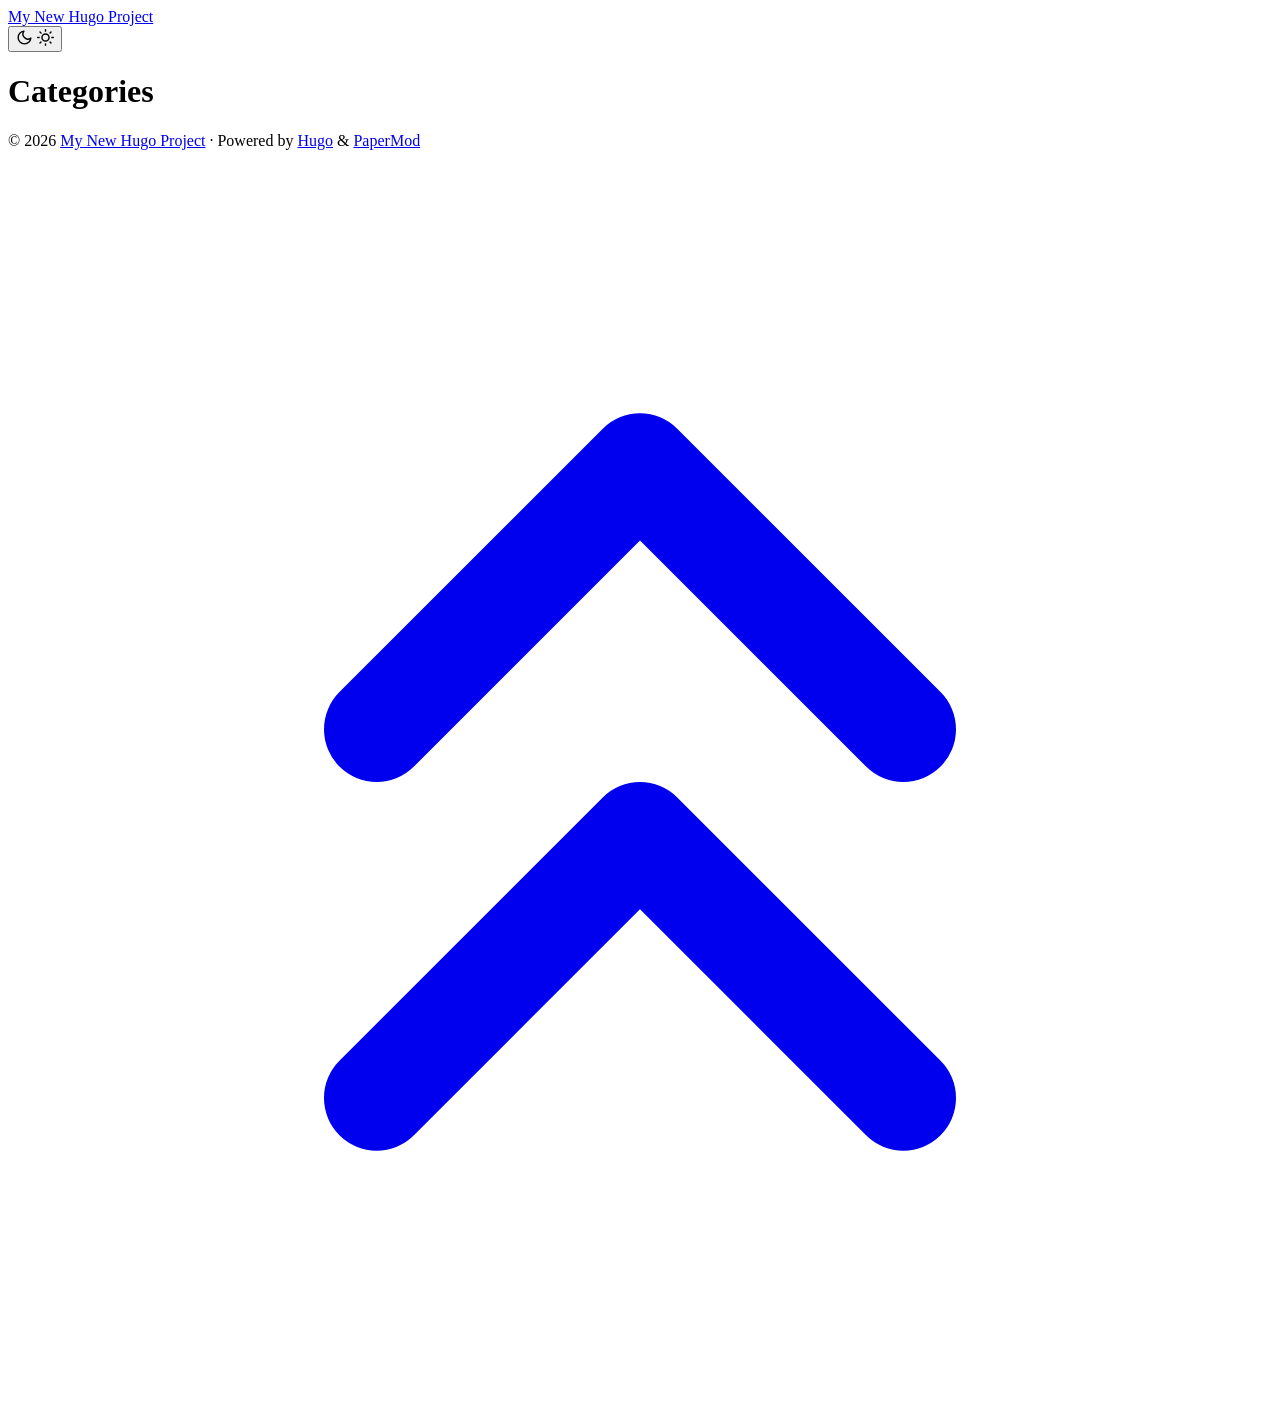
==== public/categories/index.html @ f7597119 "Initial commit" ====
<!DOCTYPE html>
<html lang="en" dir="auto" data-theme="auto">

<head><script src="/livereload.js?mindelay=10&amp;v=2&amp;port=1313&amp;path=livereload" data-no-instant defer></script><meta charset="utf-8">
<meta http-equiv="X-UA-Compatible" content="IE=edge">
<meta name="viewport" content="width=device-width, initial-scale=1, shrink-to-fit=no">
<meta name="robots" content="noindex, nofollow">
<title>Categories | My New Hugo Project</title>
<meta name="keywords" content="">
<meta name="description" content="">
<meta name="author" content="">
<link rel="canonical" href="http://localhost:1313/categories/">
<link crossorigin="anonymous" href="/assets/css/stylesheet.95ae6e9689bd0037456375629f411acbf8ed76e0e9a7599900ad281f9526dee6.css" integrity="sha256-la5ulom9ADdFY3Vin0Eay/jtduDpp1mZAK0oH5Um3uY=" rel="preload stylesheet" as="style">
<link rel="icon" href="http://localhost:1313/favicon.ico">
<link rel="icon" type="image/png" sizes="16x16" href="http://localhost:1313/favicon-16x16.png">
<link rel="icon" type="image/png" sizes="32x32" href="http://localhost:1313/favicon-32x32.png">
<link rel="apple-touch-icon" href="http://localhost:1313/apple-touch-icon.png">
<link rel="mask-icon" href="http://localhost:1313/safari-pinned-tab.svg">
<meta name="theme-color" content="#2e2e33">
<meta name="msapplication-TileColor" content="#2e2e33">
<link rel="alternate" type="application/rss+xml" href="http://localhost:1313/categories/index.xml" title="rss">
<link rel="alternate" hreflang="en" href="http://localhost:1313/categories/">
<noscript>
    <style>
        #theme-toggle,
        .top-link {
            display: none;
        }

    </style>
    <style>
        @media (prefers-color-scheme: dark) {
            :root {
                --theme: rgb(29, 30, 32);
                --entry: rgb(46, 46, 51);
                --primary: rgb(218, 218, 219);
                --secondary: rgb(155, 156, 157);
                --tertiary: rgb(65, 66, 68);
                --content: rgb(196, 196, 197);
                --code-block-bg: rgb(46, 46, 51);
                --code-bg: rgb(55, 56, 62);
                --border: rgb(51, 51, 51);
                color-scheme: dark;
            }

            .list {
                background: var(--theme);
            }

            .toc {
                background: var(--entry);
            }
        }

    </style>
</noscript>
<script>
    if (localStorage.getItem("pref-theme") === "dark") {
        document.querySelector("html").dataset.theme = 'dark';
    } else if (localStorage.getItem("pref-theme") === "light") {
       document.querySelector("html").dataset.theme = 'light';
    } else if (window.matchMedia('(prefers-color-scheme: dark)').matches) {
        document.querySelector("html").dataset.theme = 'dark';
    } else {
        document.querySelector("html").dataset.theme = 'light';
    }

</script>
</head>
<body class="list" id="top">
    <header class="header">
    <nav class="header-nav">
        <div class="logo">
            <a href="http://localhost:1313/" accesskey="h" title="My New Hugo Project (Alt + H)">My New Hugo Project</a>
            <div class="logo-switches">
                <button id="theme-toggle" class="theme-toggle" accesskey="t" title="(Alt + T)" aria-label="Toggle theme">
                    <svg class="moon" xmlns="http://www.w3.org/2000/svg" width="17" height="17" viewBox="0 0 24 24"
                        fill="none" stroke="currentColor" stroke-width="2" stroke-linecap="round"
                        stroke-linejoin="round">
                        <path d="M21 12.79A9 9 0 1 1 11.21 3 7 7 0 0 0 21 12.79z"></path>
                    </svg>
                    <svg class="sun" xmlns="http://www.w3.org/2000/svg" width="17" height="17" viewBox="0 0 24 24"
                        fill="none" stroke="currentColor" stroke-width="2" stroke-linecap="round"
                        stroke-linejoin="round">
                        <circle cx="12" cy="12" r="5"></circle>
                        <line x1="12" y1="1" x2="12" y2="3"></line>
                        <line x1="12" y1="21" x2="12" y2="23"></line>
                        <line x1="4.22" y1="4.22" x2="5.64" y2="5.64"></line>
                        <line x1="18.36" y1="18.36" x2="19.78" y2="19.78"></line>
                        <line x1="1" y1="12" x2="3" y2="12"></line>
                        <line x1="21" y1="12" x2="23" y2="12"></line>
                        <line x1="4.22" y1="19.78" x2="5.64" y2="18.36"></line>
                        <line x1="18.36" y1="5.64" x2="19.78" y2="4.22"></line>
                    </svg>
                </button>
            </div>
        </div>
        <ul id="menu" class="menu">
        </ul>
    </nav>
</header>
<main class="main">
<header class="page-header">
    <h1>Categories</h1>
</header>

<ul class="terms-tags">
</ul>
    </main>
    
<footer class="footer">
        <span>&copy; 2026 <a href="http://localhost:1313/">My New Hugo Project</a></span> · 

    
    
    <span>
        Powered by
        <a href="https://gohugo.io/?utm_source=papermod" rel="noopener" target="_blank">Hugo</a> &
        <a href="https://github.com/adityatelange/hugo-PaperMod/" rel="noopener" target="_blank">PaperMod</a>
    </span>
</footer>
<a href="#top" id="top-link" class="top-link hidden" aria-label="go to top" title="Go to Top (Alt + G)" accesskey="g">
    <svg xmlns="http://www.w3.org/2000/svg" viewBox="0 0 24 24" fill="none" stroke="currentColor" stroke-width="2"
        stroke-linecap="round" stroke-linejoin="round" class="feather feather-chevrons-up">
        <polyline points="17 11 12 6 7 11"></polyline>
        <polyline points="17 18 12 13 7 18"></polyline>
    </svg>
</a>

<script>
    let menu = document.getElementById('menu');
    if (menu) {
        
        const scrollPosition = localStorage.getItem("menu-scroll-position");
        if (scrollPosition) {
            menu.scrollLeft = parseInt(scrollPosition, 10);
        }
        
        
        let menuScrollTimeout;
        menu.addEventListener("scroll", function () {
            clearTimeout(menuScrollTimeout);
            menuScrollTimeout = setTimeout(function () {
                localStorage.setItem("menu-scroll-position", menu.scrollLeft);
            }, 150);
        }, { passive: true });
    }

    document.querySelectorAll('a[href^="#"]').forEach(anchor => {
        anchor.addEventListener("click", function (e) {
            e.preventDefault();
            var id = this.getAttribute("href").substr(1);
            const target = document.querySelector(`[id='${decodeURIComponent(id)}']`);
            if (!window.matchMedia('(prefers-reduced-motion: reduce)').matches) {
                target.scrollIntoView({
                    behavior: "smooth"
                });
            } else {
                target.scrollIntoView();
            }
            
            
            if (target.tabIndex < 0 && !target.hasAttribute("tabindex")) {
                target.setAttribute("tabindex", "-1");
            }
            target.focus({ preventScroll: true });
            if (id === "top") {
                history.replaceState(null, null, " ");
            } else {
                history.pushState(null, null, `#${id}`);
            }
        });
    });

</script>
<script>
    var toplink = document.getElementById("top-link");
    var scrollTicking = false;
    
    window.addEventListener("scroll", function () {
        if (scrollTicking) {
            return;
        }
        scrollTicking = true;
        requestAnimationFrame(function () {
            const scrollThreshold = window.innerHeight;
            const shown = document.body.scrollTop > scrollThreshold || document.documentElement.scrollTop > scrollThreshold;
            toplink.classList.toggle("hidden", !shown);
            scrollTicking = false;
        });
    }, { passive: true });

</script>
<script>
    document.getElementById("theme-toggle").addEventListener("click", () => {
        const html = document.querySelector("html");
        if (html.dataset.theme === "dark") {
            html.dataset.theme = 'light';
            localStorage.setItem("pref-theme", 'light');
        } else {
            html.dataset.theme = 'dark';
            localStorage.setItem("pref-theme", 'dark');
        }
    })

</script>
</body>

</html>
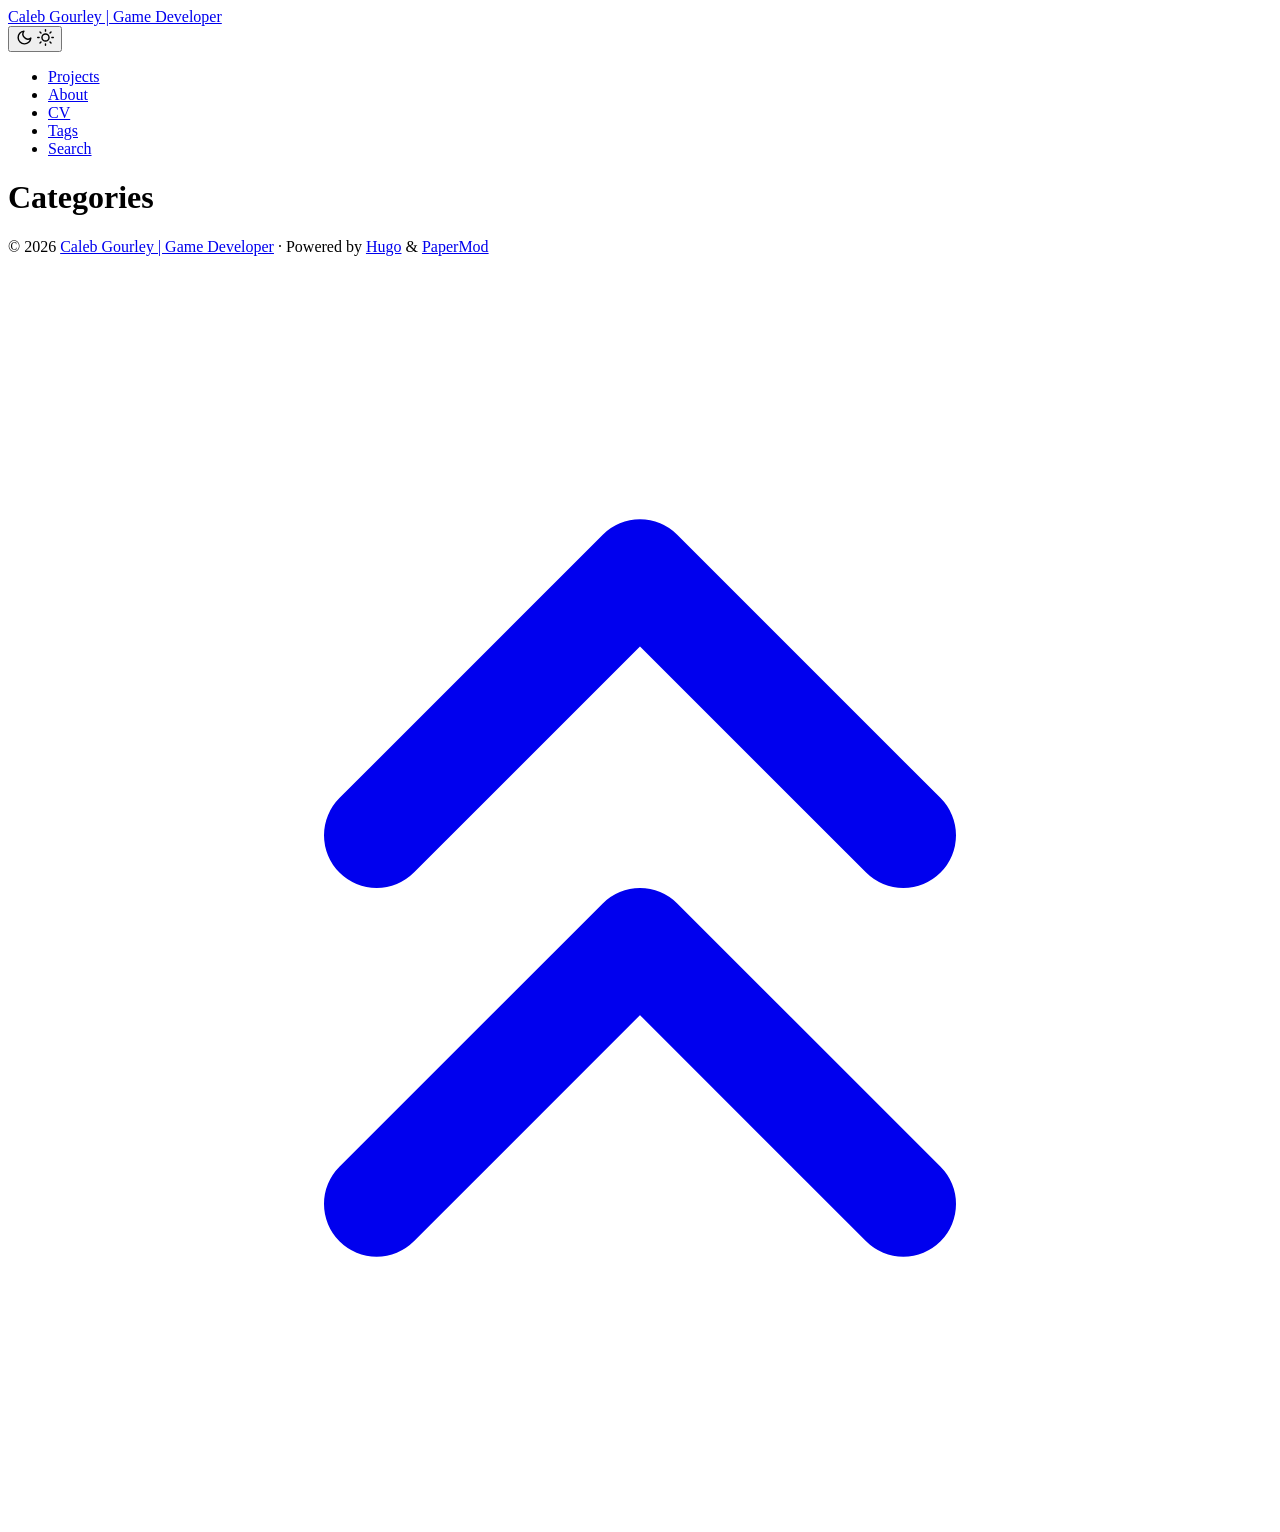
==== commit e4e7cc88: "core structure and add Patchwork and Cool Turtle Throwdown 2 content" ====
--- a/public/categories/index.html
+++ b/public/categories/index.html
@@ -1,25 +1,25 @@
 <!DOCTYPE html>
 <html lang="en" dir="auto" data-theme="auto">
 
-<head><script src="/livereload.js?mindelay=10&amp;v=2&amp;port=1313&amp;path=livereload" data-no-instant defer></script><meta charset="utf-8">
+<head><script src="/portfolio/livereload.js?mindelay=10&amp;v=2&amp;port=1313&amp;path=portfolio/livereload" data-no-instant defer></script><meta charset="utf-8">
 <meta http-equiv="X-UA-Compatible" content="IE=edge">
 <meta name="viewport" content="width=device-width, initial-scale=1, shrink-to-fit=no">
-<meta name="robots" content="noindex, nofollow">
-<title>Categories | My New Hugo Project</title>
+<meta name="robots" content="index, follow">
+<title>Categories | Caleb Gourley | Game Developer</title>
 <meta name="keywords" content="">
-<meta name="description" content="">
-<meta name="author" content="">
-<link rel="canonical" href="http://localhost:1313/categories/">
-<link crossorigin="anonymous" href="/assets/css/stylesheet.95ae6e9689bd0037456375629f411acbf8ed76e0e9a7599900ad281f9526dee6.css" integrity="sha256-la5ulom9ADdFY3Vin0Eay/jtduDpp1mZAK0oH5Um3uY=" rel="preload stylesheet" as="style">
-<link rel="icon" href="http://localhost:1313/favicon.ico">
-<link rel="icon" type="image/png" sizes="16x16" href="http://localhost:1313/favicon-16x16.png">
-<link rel="icon" type="image/png" sizes="32x32" href="http://localhost:1313/favicon-32x32.png">
-<link rel="apple-touch-icon" href="http://localhost:1313/apple-touch-icon.png">
-<link rel="mask-icon" href="http://localhost:1313/safari-pinned-tab.svg">
+<meta name="description" content="Game developer portfolio | gameplay programming, design, and tools.">
+<meta name="author" content="Caleb Gourley">
+<link rel="canonical" href="http://localhost:1313/portfolio/categories/">
+<link crossorigin="anonymous" href="/portfolio/assets/css/stylesheet.90018aebfb45eaf97087ad6958065123cd31129f1f7e052c9611c4ac10db2dcd.css" integrity="sha256-kAGK6/tF6vlwh61pWAZRI80xEp8ffgUslhHErBDbLc0=" rel="preload stylesheet" as="style">
+<link rel="icon" href="http://localhost:1313/portfolio/favicon.ico">
+<link rel="icon" type="image/png" sizes="16x16" href="http://localhost:1313/portfolio/favicon-16x16.png">
+<link rel="icon" type="image/png" sizes="32x32" href="http://localhost:1313/portfolio/favicon-32x32.png">
+<link rel="apple-touch-icon" href="http://localhost:1313/portfolio/apple-touch-icon.png">
+<link rel="mask-icon" href="http://localhost:1313/portfolio/safari-pinned-tab.svg">
 <meta name="theme-color" content="#2e2e33">
 <meta name="msapplication-TileColor" content="#2e2e33">
-<link rel="alternate" type="application/rss+xml" href="http://localhost:1313/categories/index.xml" title="rss">
-<link rel="alternate" hreflang="en" href="http://localhost:1313/categories/">
+<link rel="alternate" type="application/rss+xml" href="http://localhost:1313/portfolio/categories/index.xml" title="rss">
+<link rel="alternate" hreflang="en" href="http://localhost:1313/portfolio/categories/">
 <noscript>
     <style>
         #theme-toggle,
@@ -65,13 +65,23 @@
         document.querySelector("html").dataset.theme = 'light';
     }
 
-</script>
+</script><meta property="og:url" content="http://localhost:1313/portfolio/categories/">
+  <meta property="og:site_name" content="Caleb Gourley | Game Developer">
+  <meta property="og:title" content="Categories">
+  <meta property="og:description" content="Game developer portfolio | gameplay programming, design, and tools.">
+  <meta property="og:locale" content="en_us">
+  <meta property="og:type" content="website">
+
+  <meta name="twitter:card" content="summary">
+  <meta name="twitter:title" content="Categories">
+  <meta name="twitter:description" content="Game developer portfolio | gameplay programming, design, and tools.">
+
 </head>
 <body class="list" id="top">
     <header class="header">
     <nav class="header-nav">
         <div class="logo">
-            <a href="http://localhost:1313/" accesskey="h" title="My New Hugo Project (Alt + H)">My New Hugo Project</a>
+            <a href="http://localhost:1313/portfolio/" accesskey="h" title="Caleb Gourley | Game Developer (Alt + H)">Caleb Gourley | Game Developer</a>
             <div class="logo-switches">
                 <button id="theme-toggle" class="theme-toggle" accesskey="t" title="(Alt + T)" aria-label="Toggle theme">
                     <svg class="moon" xmlns="http://www.w3.org/2000/svg" width="17" height="17" viewBox="0 0 24 24"
@@ -96,6 +106,31 @@
             </div>
         </div>
         <ul id="menu" class="menu">
+            <li>
+                <a href="http://localhost:1313/portfolio/projects/" title="Projects">
+                    <span>Projects</span>
+                </a>
+            </li>
+            <li>
+                <a href="http://localhost:1313/portfolio/about/" title="About">
+                    <span>About</span>
+                </a>
+            </li>
+            <li>
+                <a href="http://localhost:1313/portfolio/pdf/caleb-gourley-cv.pdf" title="CV">
+                    <span>CV</span>
+                </a>
+            </li>
+            <li>
+                <a href="http://localhost:1313/portfolio/tags/" title="Tags">
+                    <span>Tags</span>
+                </a>
+            </li>
+            <li>
+                <a href="http://localhost:1313/portfolio/search/" title="Search (Alt &#43; /)" accesskey=/>
+                    <span>Search</span>
+                </a>
+            </li>
         </ul>
     </nav>
 </header>
@@ -109,7 +144,7 @@
     </main>
     
 <footer class="footer">
-        <span>&copy; 2026 <a href="http://localhost:1313/">My New Hugo Project</a></span> · 
+        <span>&copy; 2026 <a href="http://localhost:1313/portfolio/">Caleb Gourley | Game Developer</a></span> · 
 
     
     
@@ -125,7 +160,8 @@
         <polyline points="17 11 12 6 7 11"></polyline>
         <polyline points="17 18 12 13 7 18"></polyline>
     </svg>
-</a>
+</a><script src="/portfolio/js/carousel.min.1427129c6c2639448990a967f85dbe1b670714865f9b87495d3cd101b526c97a.js" integrity="sha256-FCcSnGwmOUSJkKln&#43;F2&#43;G2cHFIZfm4dJXTzRAbUmyXo=" defer></script>
+
 
 <script>
     let menu = document.getElementById('menu');
